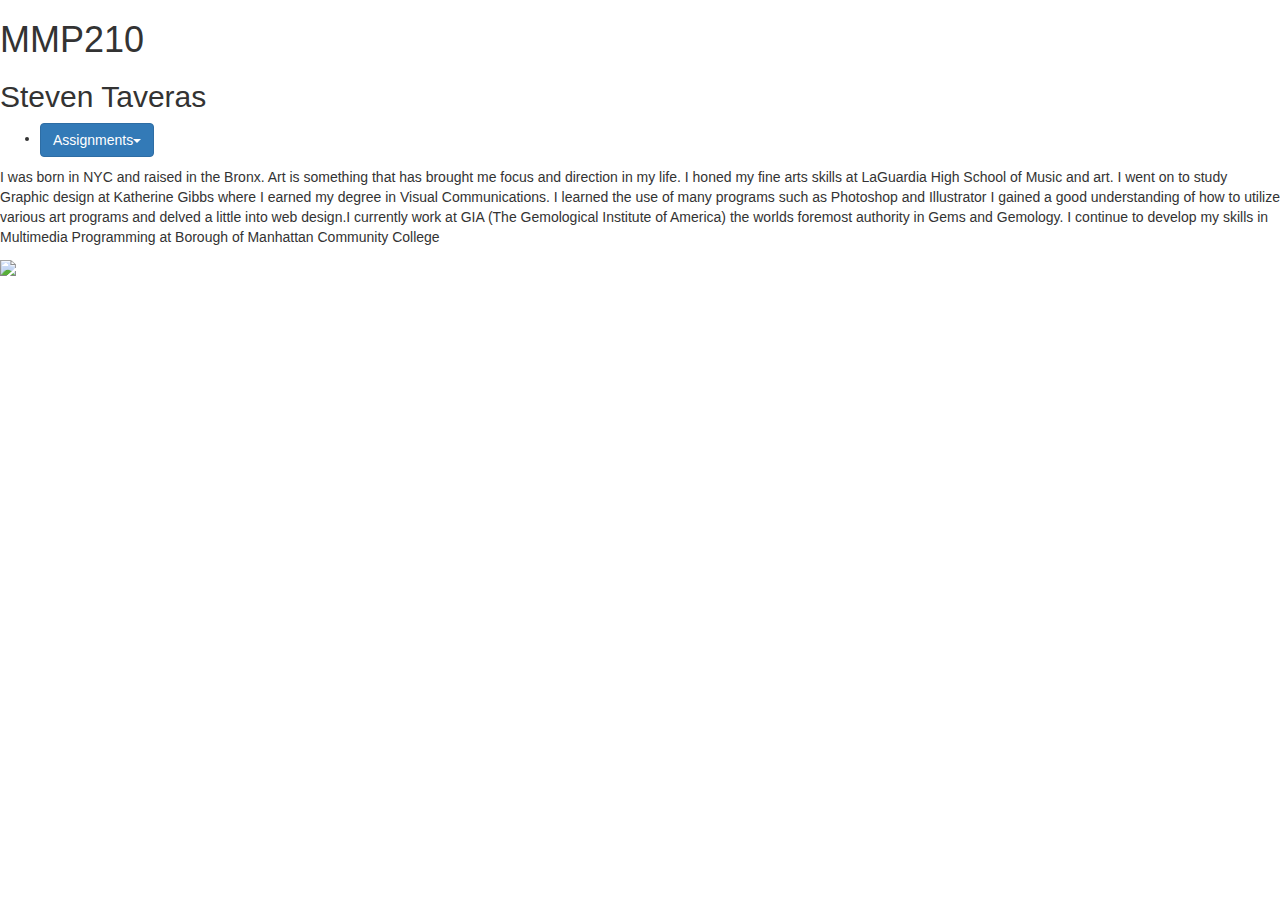
==== index.html @ 515b4983 "added content" ====
<!doctype html>

<html>

    <head>

	<title>MMP210</title>

	<link rel="stylesheet" href="http://maxcdn.bootstrapcdn.com/bootstrap/3.3.4/css/bootstrap.min.css">

    <link rel="stylesheet" href="style.css" type="text/css" />

	<meta charset="utf-8" />

    </head>

    <body>

        <div id="container">

            <div id="title">

                <h1>MMP210</h1>

                <h2>Steven Taveras</h2>

            </div>

            <ul>

                <li><div class="dropdown">

                        <button class="btn btn-primary dropdown-toggle" type="button" data-toggle="dropdown">Assignments<span class="caret"></span></button>

                            <ul class="dropdown-menu">

                                <li><a href="week1/index.html">Week 1</a></li>

                                <li><a href="week2/index.html">Week 2</a></li>

                                <li><a href="week3/index.html">Week 3</a></li>

                                <li><a href="week4/index.html">Week 4</a></li>

                                <li><a href="week5/index.html">Week 5</a></li>

                                <li><a href="week6/index.html">Week 6</a></li>

                                <li><a href="week7/index.html">Week 7</a></li>

                                <li><a href="week8/index.html">Week 8</a></li>

                                <li><a href="week7/index.html">Week 7</a></li>

                                <li><a href="week8/index.html">Week 8</a></li>

                                <li><a href="week9/index.html">Week 9</a></li>

                                <li><a href="week10/index.html">Week 10</a></li>

                                <li><a href="week11/index.html">Week 11</a></li>

                                <li><a href="week13/index.html">Final</a></li>

                             </ul>

                    </div>

                </li>

            </ul>

            <div class="words">

                <p>I was born in NYC and raised in the Bronx. Art is something that has brought me focus and direction in my life. I honed my fine arts skills at LaGuardia High School of Music and art.

                I went on to study Graphic design at Katherine Gibbs where I earned my degree in Visual Communications. I learned the use of many programs such as Photoshop and Illustrator I gained a good understanding of how to utilize various art programs and delved a little into web design.I currently work at GIA (The Gemological Institute of America) the worlds foremost authority in Gems and Gemology. I continue to develop my skills in Multimedia Programming at Borough of Manhattan Community College</p>

                

                <img src="https://scontent-yyz1-1.xx.fbcdn.net/hphotos-xaf1/v/t1.0-9/11899786_1025344304142624_4200663611394751445_n.jpg?oh=bca3cb0ee5a5210d7795701786265530&oe=57722446"/>

            </div>

        </div>

	</body>

</html>
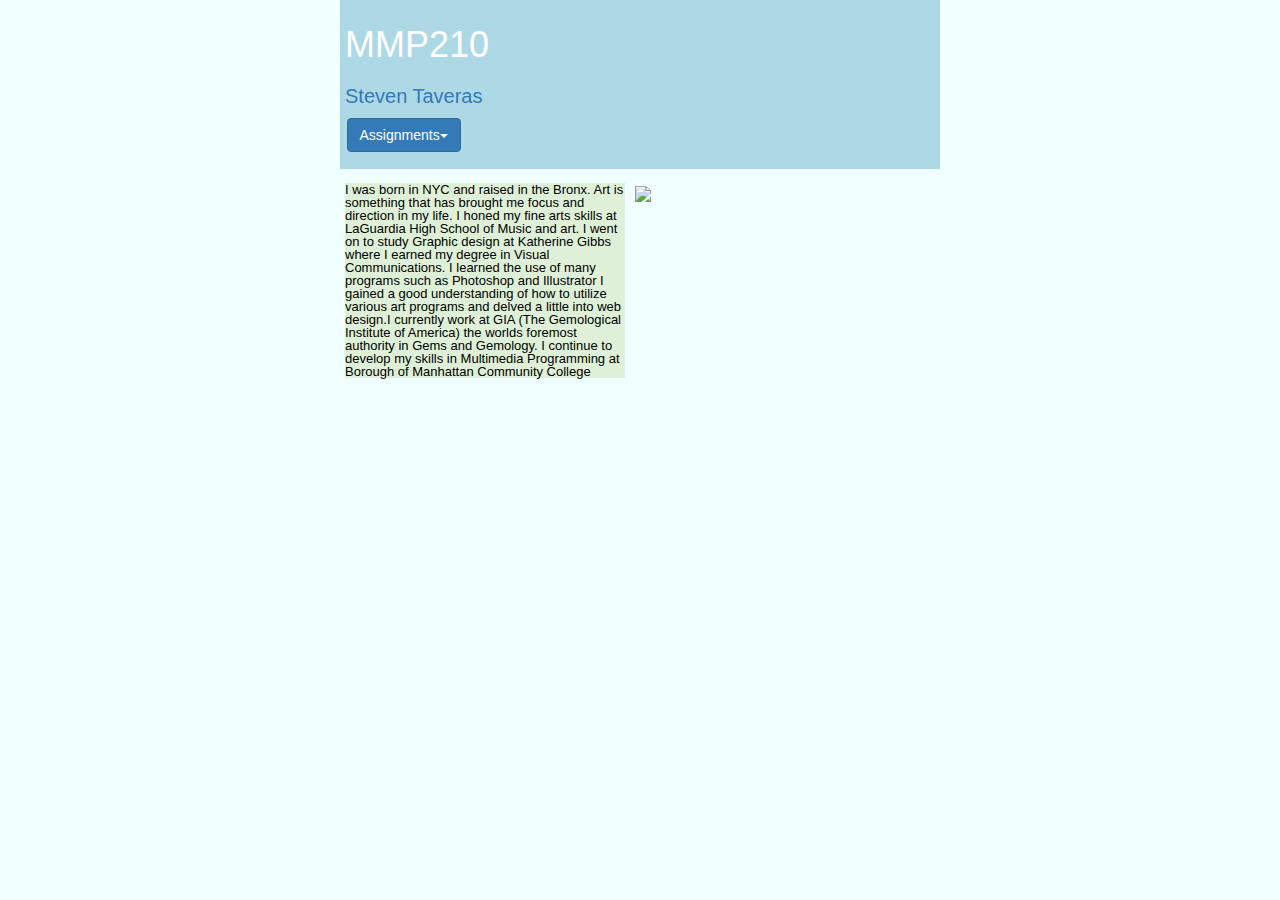
==== commit 0382291a: "files used for website" ====
--- a/index.html
+++ b/index.html
@@ -1,89 +1,45 @@
 <!doctype html>
-
 <html>
-
     <head>
-
 	<title>MMP210</title>
-
 	<link rel="stylesheet" href="http://maxcdn.bootstrapcdn.com/bootstrap/3.3.4/css/bootstrap.min.css">
-
     <link rel="stylesheet" href="style.css" type="text/css" />
-
 	<meta charset="utf-8" />
-
     </head>
-
     <body>
-
         <div id="container">
-
             <div id="title">
-
                 <h1>MMP210</h1>
-
                 <h2>Steven Taveras</h2>
-
             </div>
-
             <ul>
-
                 <li><div class="dropdown">
-
                         <button class="btn btn-primary dropdown-toggle" type="button" data-toggle="dropdown">Assignments<span class="caret"></span></button>
-
                             <ul class="dropdown-menu">
-
                                 <li><a href="week1/index.html">Week 1</a></li>
-
                                 <li><a href="week2/index.html">Week 2</a></li>
-
                                 <li><a href="week3/index.html">Week 3</a></li>
-
                                 <li><a href="week4/index.html">Week 4</a></li>
-
                                 <li><a href="week5/index.html">Week 5</a></li>
-
                                 <li><a href="week6/index.html">Week 6</a></li>
-
                                 <li><a href="week7/index.html">Week 7</a></li>
-
                                 <li><a href="week8/index.html">Week 8</a></li>
-
                                 <li><a href="week7/index.html">Week 7</a></li>
-
                                 <li><a href="week8/index.html">Week 8</a></li>
-
                                 <li><a href="week9/index.html">Week 9</a></li>
-
                                 <li><a href="week10/index.html">Week 10</a></li>
-
                                 <li><a href="week11/index.html">Week 11</a></li>
-
                                 <li><a href="week13/index.html">Final</a></li>
-
                              </ul>
-
                     </div>
-
                 </li>
-
             </ul>
-
             <div class="words">
-
                 <p>I was born in NYC and raised in the Bronx. Art is something that has brought me focus and direction in my life. I honed my fine arts skills at LaGuardia High School of Music and art.
-
                 I went on to study Graphic design at Katherine Gibbs where I earned my degree in Visual Communications. I learned the use of many programs such as Photoshop and Illustrator I gained a good understanding of how to utilize various art programs and delved a little into web design.I currently work at GIA (The Gemological Institute of America) the worlds foremost authority in Gems and Gemology. I continue to develop my skills in Multimedia Programming at Borough of Manhattan Community College</p>
-
                 
-
                 <img src="https://scontent-yyz1-1.xx.fbcdn.net/hphotos-xaf1/v/t1.0-9/11899786_1025344304142624_4200663611394751445_n.jpg?oh=bca3cb0ee5a5210d7795701786265530&oe=57722446"/>
-
             </div>
-
         </div>
-
 	</body>
-
-</html>	
+</html>	--- a/style.css
+++ b/style.css
@@ -0,0 +1,74 @@
+body{
+    color: #337ab7;
+    background-color: azure;
+    font-family: Helvetica, Arial, sans-serif;
+    margin:0;
+    line-height: 1;
+    font-size: 1.5em;
+}
+p, h1{color: black;}
+
+P{
+    background-color: #dff0d8;
+    margin-top: 1.5em;
+    width: 280px;
+    float: left;
+}
+
+h2{font-size: 20px;}
+
+a, li{
+    color: white;
+    text-decoration: none;
+    transition: color 500ms;
+}
+a:hover{color: lightblue;}
+
+ul{
+    padding:0;
+    list-style: none;
+}
+ul li{
+    display: inline-block;
+    padding: 0.1em;
+    margin-right: 1em;
+    position: relative;
+}
+ul li:hover ul{
+    display: inline-block;
+}
+#container{
+    padding: 5px;
+    background-color: lightblue;
+    max-width: 600px;
+    margin: 0 auto;
+}
+.container p{
+	width: 100%;
+	font-size: 1.2em;
+}
+img{
+    width: 300px;
+    float: left;
+    margin-left: 10px;
+    margin-top: 1.5em;
+}
+#title h1{
+    color: white;
+}
+canvas{
+    border: 1px solid red;
+    padding-left: 0
+    padding-right: 0;
+    margin-left: auto;
+    margin-right: auto;
+    margin-bottom: 40px;
+    display: block;
+    width: 600px;
+}
+#script{
+    margin: 0 auto;
+}
+.words p{
+    font-size: small;
+}